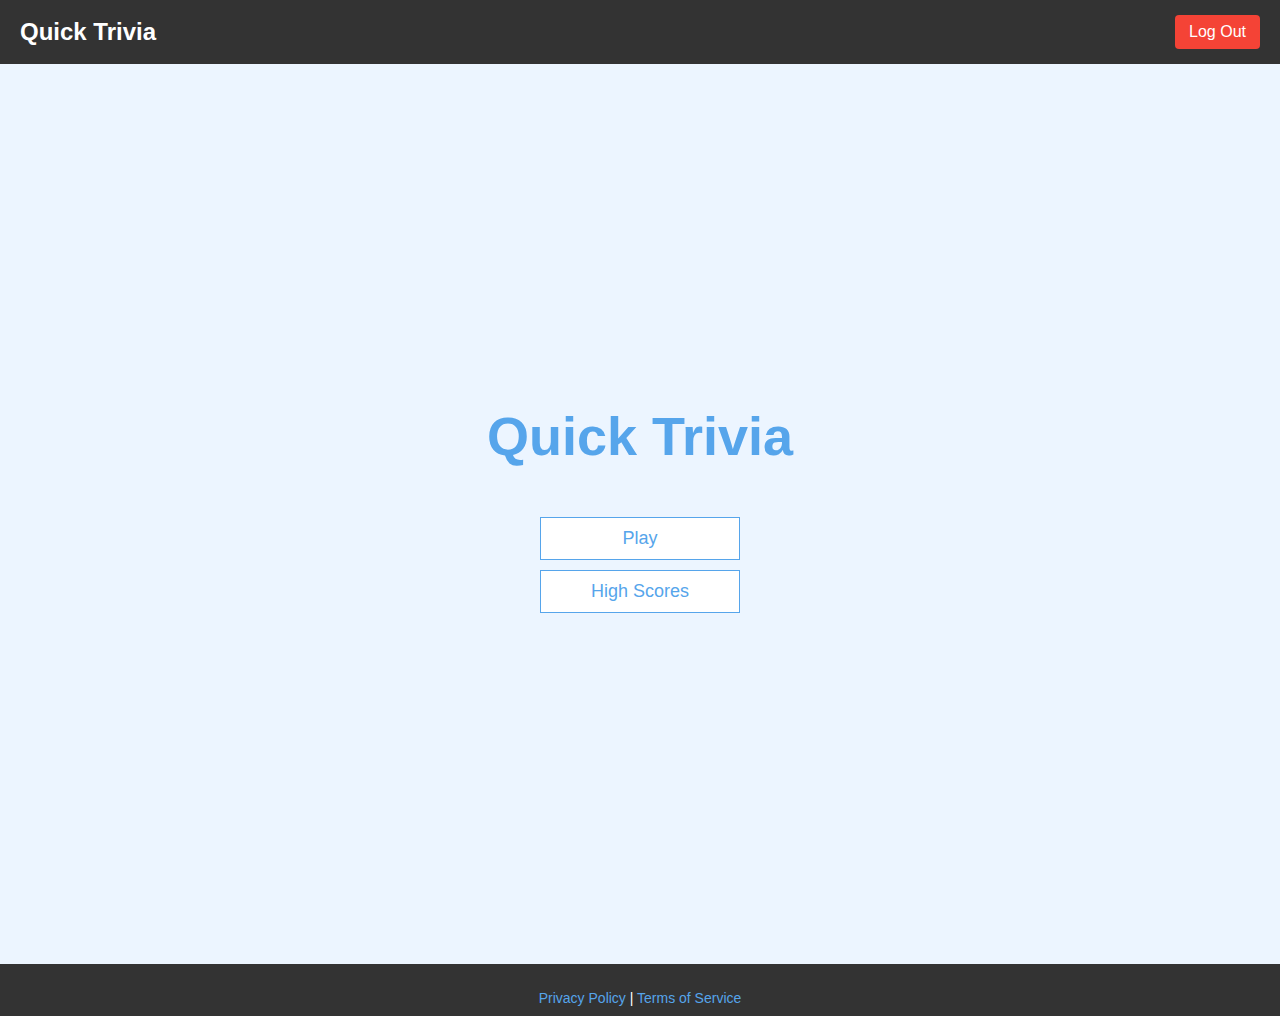
==== Pagina_principala/index.html @ 56ee125e "am terminat pagina(butoanele de log out trebuie imbunatatite)" ====
<!DOCTYPE html>
<html lang="en">
  <head>
    <meta charset="UTF-8" />
    <meta name="viewport" content="width=device-width, initial-scale=1.0" />
    <title>Quick Trivia</title>
    <link rel="stylesheet" href="app.css" />
  </head>
  <body>

    <!-- Navbar se va încărca aici -->
    <div id="navbar-placeholder"></div>

    <div class="container">
      <div id="home" class="flex-center flex-column">
        <h1>Quick Trivia</h1>
        <a class="btn" href="http://127.0.0.1:5500/Pagina_principala/game.html">Play</a>
        <a class="btn" href="../highscores/highscores.html">High Scores</a>
      </div>
    </div>

    <!-- Footer se va încărca aici -->
    <div id="footer-placeholder"></div>

    <script>
      // Încarcă navbar-ul din fișierul separat
      fetch('../navbar/navbar.html')
        .then(res => res.text())
        .then(data => {
          document.getElementById('navbar-placeholder').innerHTML = data;
        });

      // Încarcă footer-ul din fișierul separat
      fetch('../footer/footer.html')
        .then(res => res.text())
        .then(data => {
          document.getElementById('footer-placeholder').innerHTML = data;
        });
    </script>

    <script src="game.js"></script>
  </body>
</html>
---- Pagina_principala/app.css ----
:root {
background-color: #ecf5ff;
font-size: 62.5%;
}

*{
    box-sizing: border-box;
    font-family: Arial, Helvetica, sans-serif;
    margin: 0;
    padding: 0;
    color: #333;
}

h1,
h2,
h3,
h4 {
    margin-bottom: 1rem;
}
h1{
    font-size: 5.4rem;
    color: #56a5eb;
    margin-bottom: 5rem;
}
h1 > span {
    font-size: 2.4rem;
    font-weight: 500;
}
h2 {
    font-size: 4.2rem;
    margin-bottom: 4rem;
    font-weight: 700;
}
h3 {
    font-size: 2.8rem;
    font-weight: 500;
}

/*UTILITIES*/
.container {
    width: 100vw;
    height: 100vh;
    display: flex;
    justify-content: center;
    align-items: center;
    max-width: 80rem;
    margin: 0 auto;
}

.container > *{
    width: 100%;
}

.flex-column {
    display: flex;
    flex-direction: column;
}
.flex-center {
    justify-content: center;
    align-items: center;
}
.justify-center {
    justify-content: center;
}
.text-center {
    text-align: center;
}
.hidden {
    display: none;
}

/*BUTTONS*/
.btn {
    font-size: 1.8rem;
    padding: 1rem 0;
    width: 20rem;
    text-align: center;
    border: 0.1rem solid #56a5eb;
    margin-bottom: 1rem;
    text-decoration: none;
    color: #56a5eb;
    background-color: white;
}

.btn:hover {
    cursor: pointer;
    box-shadow: 0 0.4rem 1.4rem 0 rgba(86, 185, 235, 0.5);
    transform: translateY(-0.1rem);
    transition: transform 150ms;
}
.btn[disabled]:hover {
    cursor:not-allowed;
    box-shadow:none;
    transform:none;
}
/* NAVBAR */
.navbar {
    background-color: #333;
    color: white;
    padding: 1.5rem 2rem;
    display: flex;
    justify-content: space-between;
    align-items: center;
    width: 100%;
  }
  
  .navbar-title {
    font-size: 2.4rem;
    font-weight: bold;
    color: white;
  }
  
  .logout-btn {
    background-color: #f44336;
    border: none;
    color: white;
    padding: 0.8rem 1.4rem;
    font-size: 1.6rem;
    border-radius: 4px;
    cursor: pointer;
  }
  
  .logout-btn:hover {
    background-color: #d32f2f;
  }
  /* FOOTER */
.footer {
    background-color: #333;
    color: white;
    padding: 1rem 0;
    text-align: center;
    font-size: 1.4rem;
  }
  
  .footer a {
    color: #56a5eb;
    text-decoration: none;
  }
  
  .footer a:hover {
    text-decoration: underline;
  }
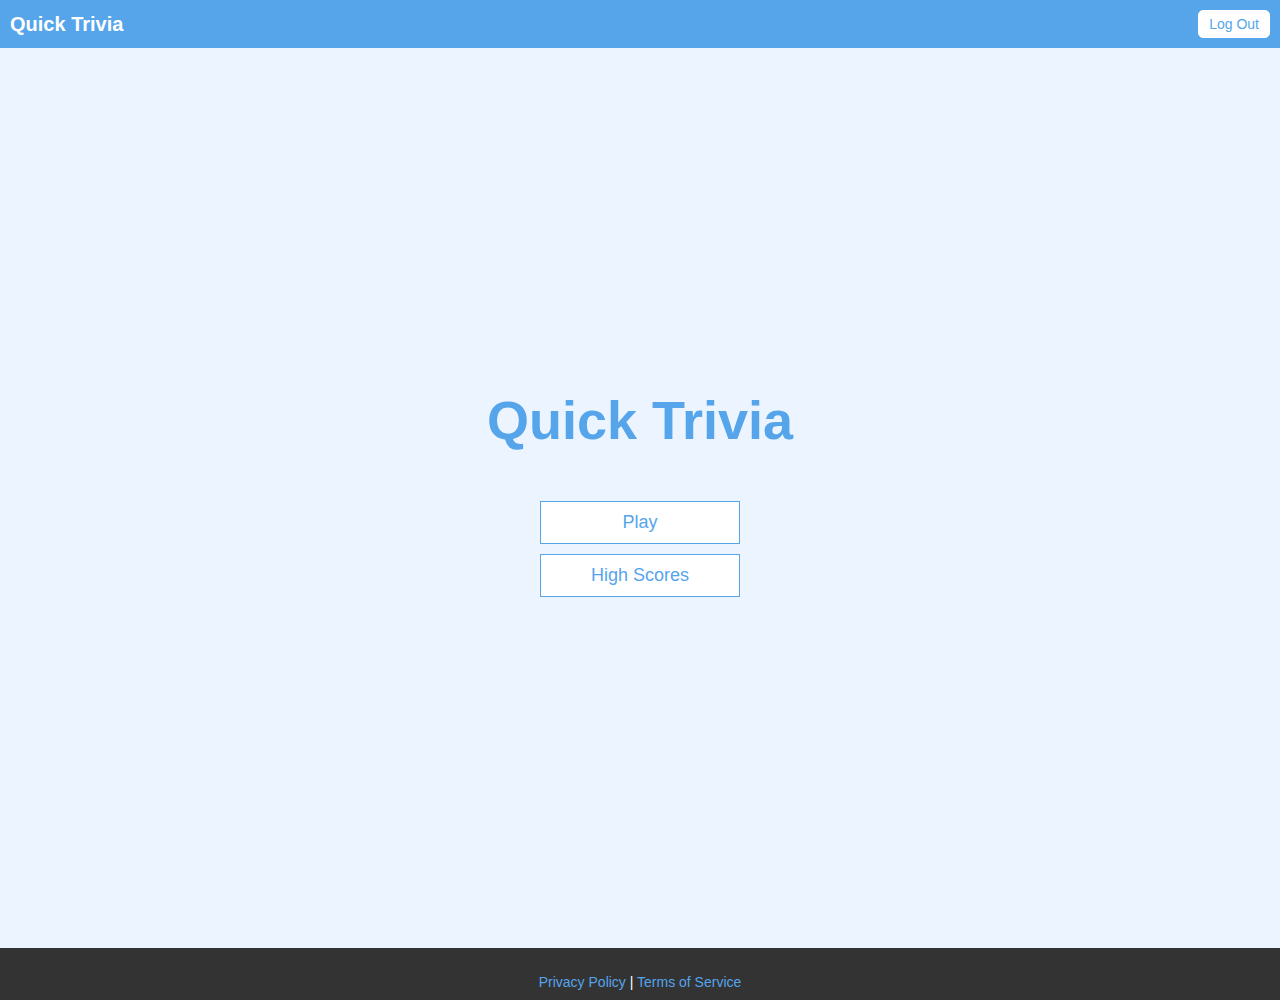
==== commit e6f65053: "am terminat complet modificarile propuse" ====
--- a/Pagina_principala/index.html
+++ b/Pagina_principala/index.html
@@ -7,7 +7,6 @@
     <link rel="stylesheet" href="app.css" />
   </head>
   <body>
-
     <!-- Navbar se va încărca aici -->
     <div id="navbar-placeholder"></div>
 
@@ -23,14 +22,25 @@
     <div id="footer-placeholder"></div>
 
     <script>
-      // Încarcă navbar-ul din fișierul separat
+      // Încarcă navbar-ul
       fetch('../navbar/navbar.html')
         .then(res => res.text())
         .then(data => {
           document.getElementById('navbar-placeholder').innerHTML = data;
+
+          // După ce navbar-ul a fost inserat, atașăm evenimentul pe buton
+          const logoutBtn = document.getElementById('logout-btn');
+          if (logoutBtn) {
+            logoutBtn.addEventListener('click', () => {
+              alert('You have been logged out!');
+              window.location.href = "http://127.0.0.1:5500/Autentificare/login.html"; // sau index.html, după cum ai tu pagina principală
+            });
+          } else {
+            console.warn('Butonul de logout nu a fost găsit.');
+          }
         });
 
-      // Încarcă footer-ul din fișierul separat
+      // Încarcă footer-ul
       fetch('../footer/footer.html')
         .then(res => res.text())
         .then(data => {
